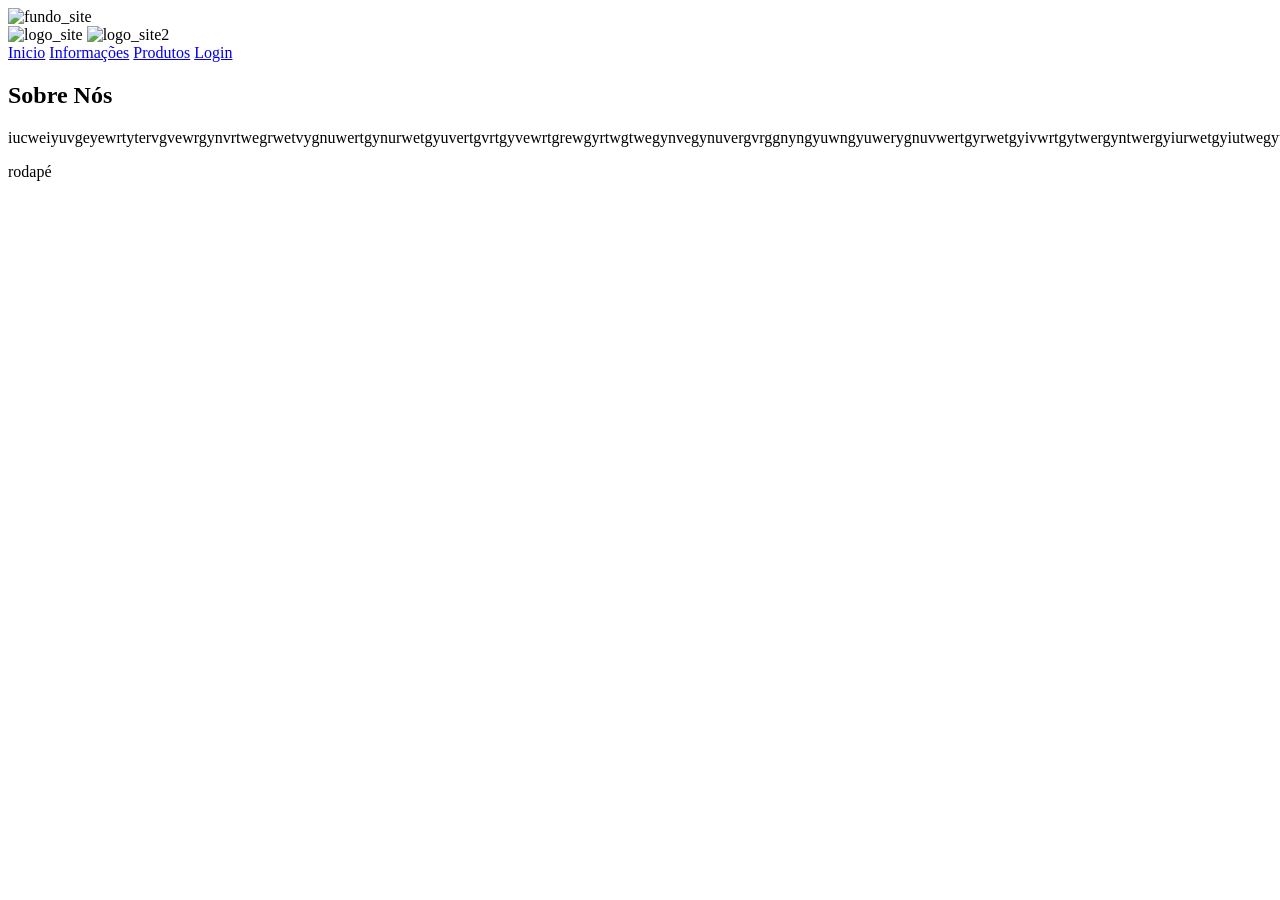
==== catalogo.html @ 991e6e84 "Add files via upload" ====
<!DOCTYPE html>
<html lang="en">
<head>
    <meta charset="UTF-8">
    <meta name="viewport" content="width=device-width, initial-scale=1.0">
    <title>PayStation</title>
    <link rel="stylesheet" href="/css/style.css">
    <link rel="stylesheet" href="/css/reset.css">
</head>
<body>
    <div id="container"></div>
    <img id="background" src="/Imaiges/5183221.jpg" alt="fundo_site">
    <div id="header">
        <img id="logo" src="/Imaiges/paystation_logo_small.png" alt="logo_site">
        <img id="logo-2" src="/Imaiges/ChatGPT Image 30 de mar. de 2026, 08_23_44.png " alt="logo_site2"
    </div>
    <div id="menu">
        <a href="index.html" >Inicio</a> 
        <a href="catalogo.html" >Informações</a>
        <a href="preços.html" >Produtos</a>
        <a href="login.html" >Login</a>
    </div>
    <div id="body-page">
        <h2>Sobre Nós</h2>
        <p>iucweiyuvgeyewrtytervgvewrgynvrtwegrwetvygnuwertgynurwetgyuvertgvrtgyvewrtgrewgyrtwgtwegynvegynuvergvrggnyngyuwngyuwerygnuvwertgyrwetgyivwrtgytwergyntwergyiurwetgyiutwegyu</p>
    </div>
    <div id="footer">rodapé</div>
</body>
</html>
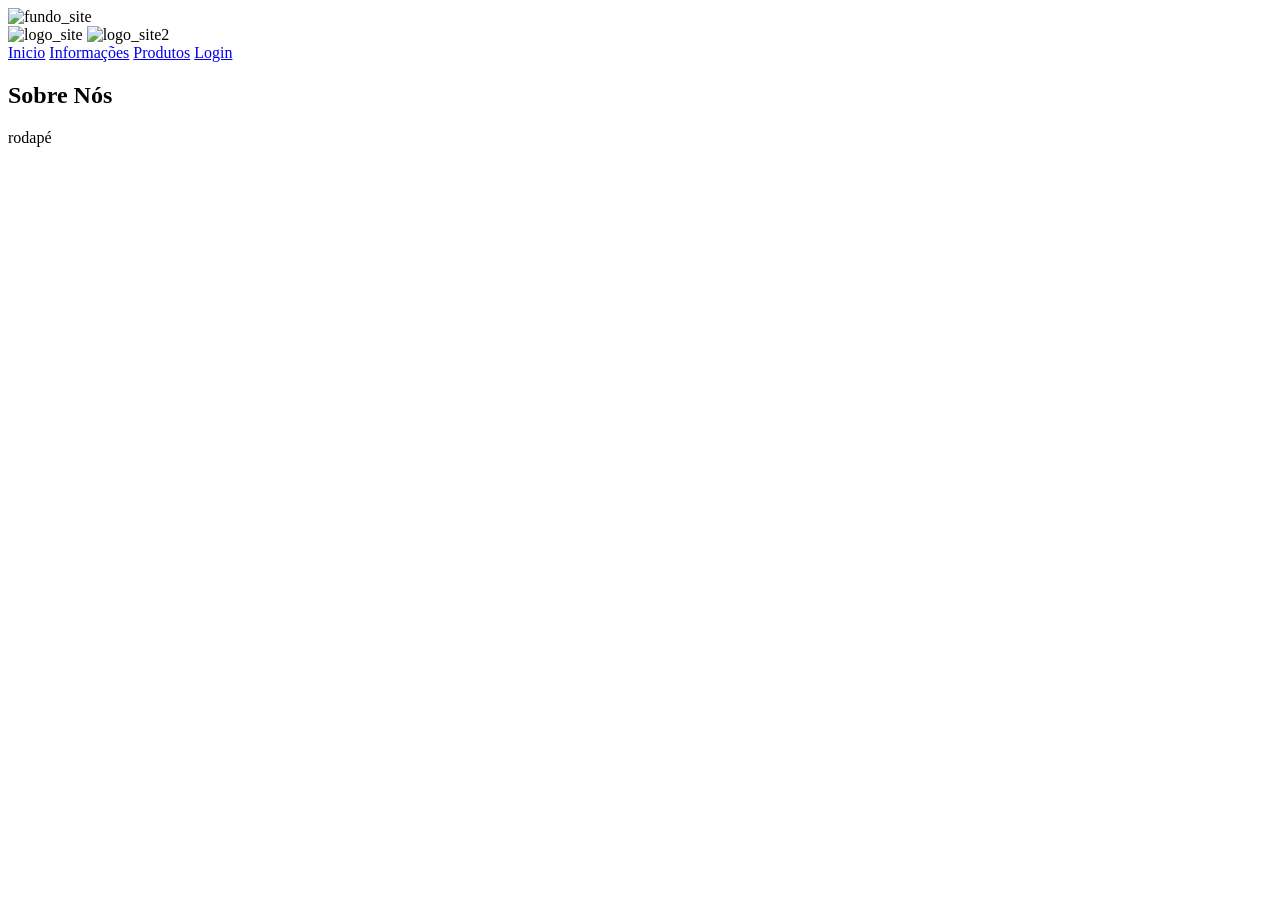
==== commit bf78d9b4: "Add files via upload" ====
--- a/catalogo.html
+++ b/catalogo.html
@@ -22,7 +22,7 @@
     </div>
     <div id="body-page">
         <h2>Sobre Nós</h2>
-        <p>iucweiyuvgeyewrtytervgvewrgynvrtwegrwetvygnuwertgynurwetgyuvertgvrtgyvewrtgrewgyrtwgtwegynvegynuvergvrggnyngyuwngyuwerygnuvwertgyrwetgyivwrtgytwergyntwergyiurwetgyiutwegyu</p>
+        <p></p>
     </div>
     <div id="footer">rodapé</div>
 </body>
